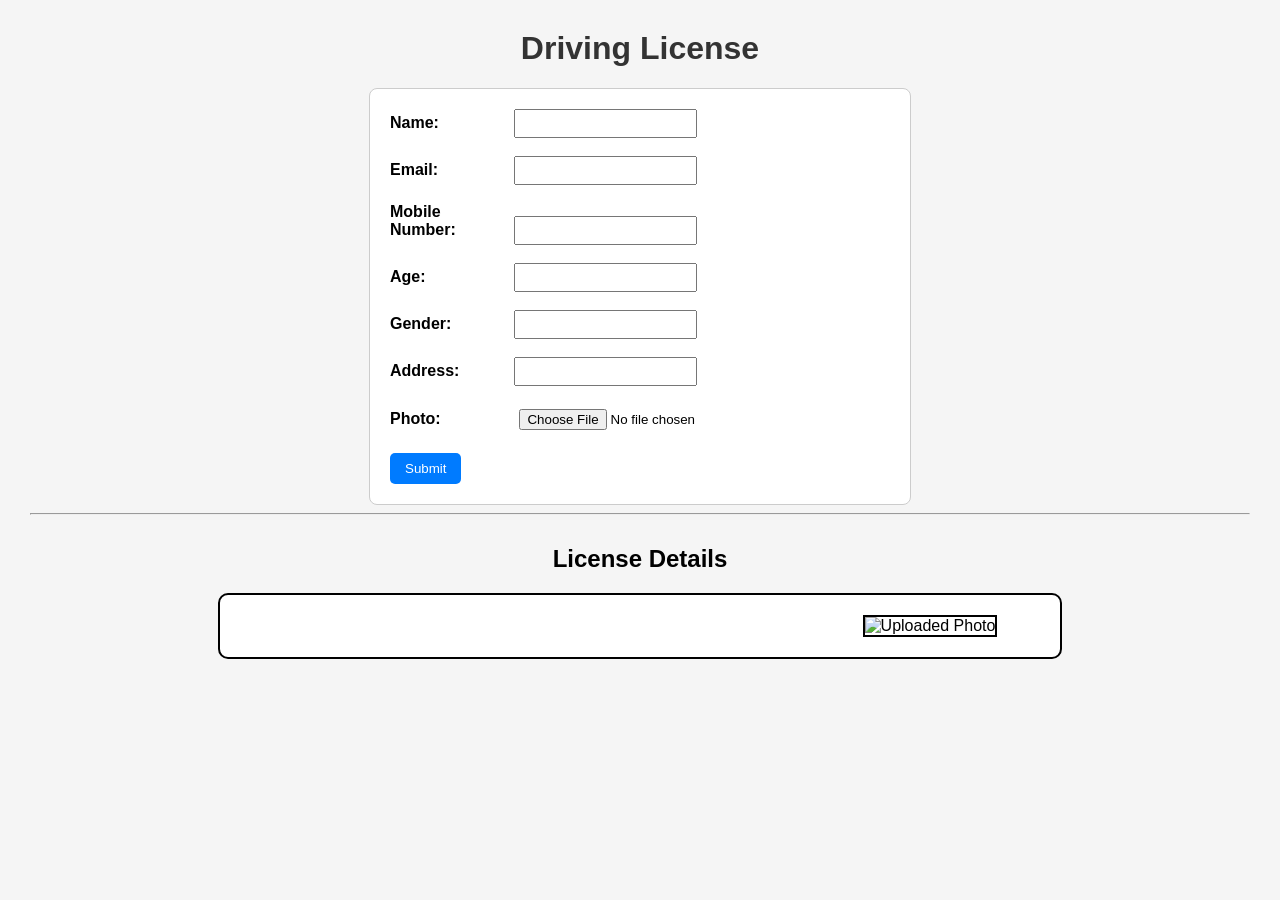
==== Webpage/forms.html @ d0be0dd6 "csc" ====
<!DOCTYPE html>
<html lang="en">
<head>
    <meta charset="UTF-8">
    <meta name="viewport" content="width=device-width, initial-scale=1.0">
    <title>Driving License Form</title>
</head>
<body>

    <h1>Driving License</h1>

    <form id="details">

        <label>Name:</label>
        <input type="text" id="name" required>
        <br><br>

        <label>Email:</label>
        <input type="email" id="email" required>
        <br><br>

        <label>Mobile Number:</label>
        <input type="tel" id="Mobile" required>
        <br><br>

        <label>Age:</label>
        <input type="number" id="Age" required>
        <br><br>

        <label>Gender:</label>
        <input type="text" id="Gender" required>
        <br><br>

        <label>Address:</label>
        <input type="text" id="Address" required>
        <br><br>

        <label>Photo:</label>
        <input type="file" id="image" accept="image/*" required>
        <br><br>

        <button type="submit">Submit</button>

    </form>

  <hr>

<h2>License Details</h2>

<div class="license-container">

    <div class="license-info">
        <p id="p1"></p>
        <p id="p2"></p>
        <p id="p3"></p>
        <p id="p4"></p>
        <p id="p5"></p>
        <p id="p6"></p>
    </div>

    <div class="license-photo">
        <img id="dp" width="200" height="200" alt="Uploaded Photo">
    </div>

</div>

    <script src="Forms.js"></script>
    <link rel="stylesheet" href="forms.css">
</body>
</html>
---- Webpage/forms.css ----
body {
    font-family: Arial, sans-serif;
    margin: 30px;
    background-color: #f5f5f5;
}

h1 {
    text-align: center;
    color: #333;
}

form {
    background-color: white;
    padding: 20px;
    border: 1px solid #ccc;
    width: 500px;
    margin: auto;
    border-radius: 8px;
}

label {
    display: inline-block;
    width: 120px;
    font-weight: bold;
}

input {
    padding: 5px;
}

button {
    padding: 8px 15px;
    cursor: pointer;
    background-color: #007bff;
    color: white;
    border: none;
    border-radius: 5px;
}

button:hover {
    background-color: #0056b3;
}

h2 {
    text-align: center;
    margin-top: 30px;
}

.license-container {
    display: flex;
    justify-content: space-between;
    align-items: flex-start;
    width: 800px;
    margin: 20px auto;
    padding: 20px;
    border: 2px solid black;
    background-color: white;
    border-radius: 10px;
}

.license-info {
    width: 65%;
}

.license-info p {
    font-size: 20px;
    margin: 15px 0;
}

.license-photo {
    width: 220px;
    text-align: center;
}

.license-photo img {
    width: 200px;
    height: 220px;
    border: 2px solid black;
    object-fit: cover;
}
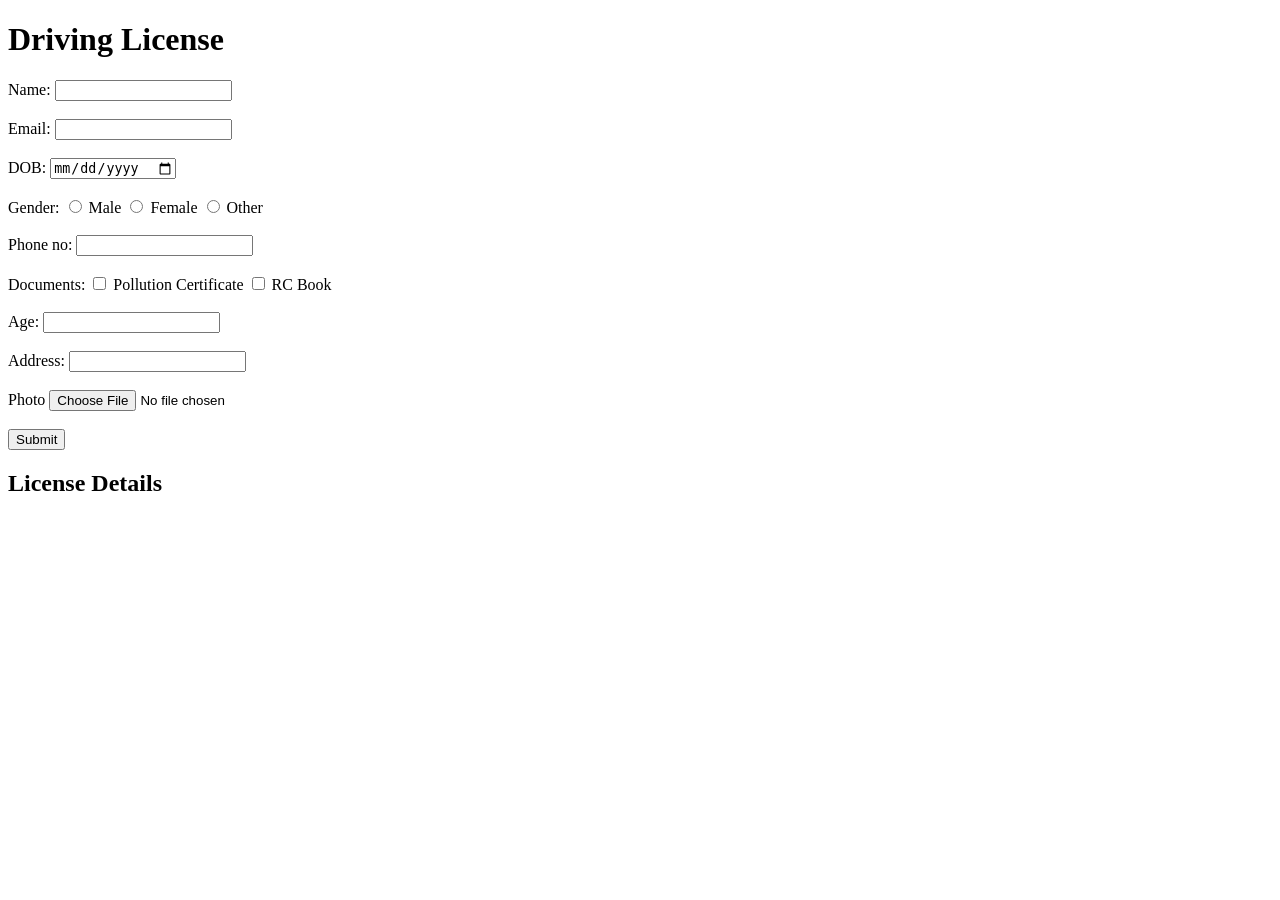
==== commit 94e563c1: "style" ====
--- a/Webpage/forms.html
+++ b/Webpage/forms.html
@@ -3,68 +3,50 @@
 <head>
     <meta charset="UTF-8">
     <meta name="viewport" content="width=device-width, initial-scale=1.0">
-    <title>Driving License Form</title>
-</head>
+    <title>Responsive form</title>
+    </head>
 <body>
-
     <h1>Driving License</h1>
-
     <form id="details">
-
         <label>Name:</label>
         <input type="text" id="name" required>
         <br><br>
-
         <label>Email:</label>
-        <input type="email" id="email" required>
+        <input type="email" id="mail" required>
         <br><br>
-
-        <label>Mobile Number:</label>
-        <input type="tel" id="Mobile" required>
+        <label>DOB:</label>
+        <input type="date" id="dob" required>
         <br><br>
-
+        <label>Gender:</label>
+        <input type="radio" name="gender" value="Male" required> Male
+        <input type="radio" name="gender" value="Female"> Female
+        <input type="radio" name="gender" value="Other"> Other
+        <br><br>
+        <label>Phone no:</label>
+        <input type="number" id="phone" required><br><br>
+        <label>Documents:</label>
+        <input type="checkbox" name="documents" value="Pollution Certificate"> Pollution Certificate
+        <input type="checkbox" name="documents" value="RC Book"> RC Book
+        <br><br>
         <label>Age:</label>
-        <input type="number" id="Age" required>
+        <input type="number" id="age" required>
         <br><br>
-
-        <label>Gender:</label>
-        <input type="text" id="Gender" required>
+        <label>Address:</label>
+        <input type="text" id="address" required>
         <br><br>
-
-        <label>Address:</label>
-        <input type="text" id="Address" required>
-        <br><br>
-
-        <label>Photo:</label>
+        <label>Photo</label>
         <input type="file" id="image" accept="image/*" required>
         <br><br>
-
         <button type="submit">Submit</button>
-
     </form>
-
-  <hr>
-
-<h2>License Details</h2>
-
-<div class="license-container">
-
-    <div class="license-info">
-        <p id="p1"></p>
-        <p id="p2"></p>
-        <p id="p3"></p>
-        <p id="p4"></p>
-        <p id="p5"></p>
-        <p id="p6"></p>
-    </div>
-
-    <div class="license-photo">
-        <img id="dp" width="200" height="200" alt="Uploaded Photo">
-    </div>
-
-</div>
-
-    <script src="Forms.js"></script>
-    <link rel="stylesheet" href="forms.css">
+    <h2>License Details</h2>
+    <p id="p1"></p>
+    <p id="p2"></p>
+    <p id="p3"></p>
+    <p id="p4"></p>
+    <p id="p5"></p>
+    <p id="p6"></p>
+    <img id="dp" width="200px" >
+<script src="Form.js" ></script>
 </body>
 </html>
